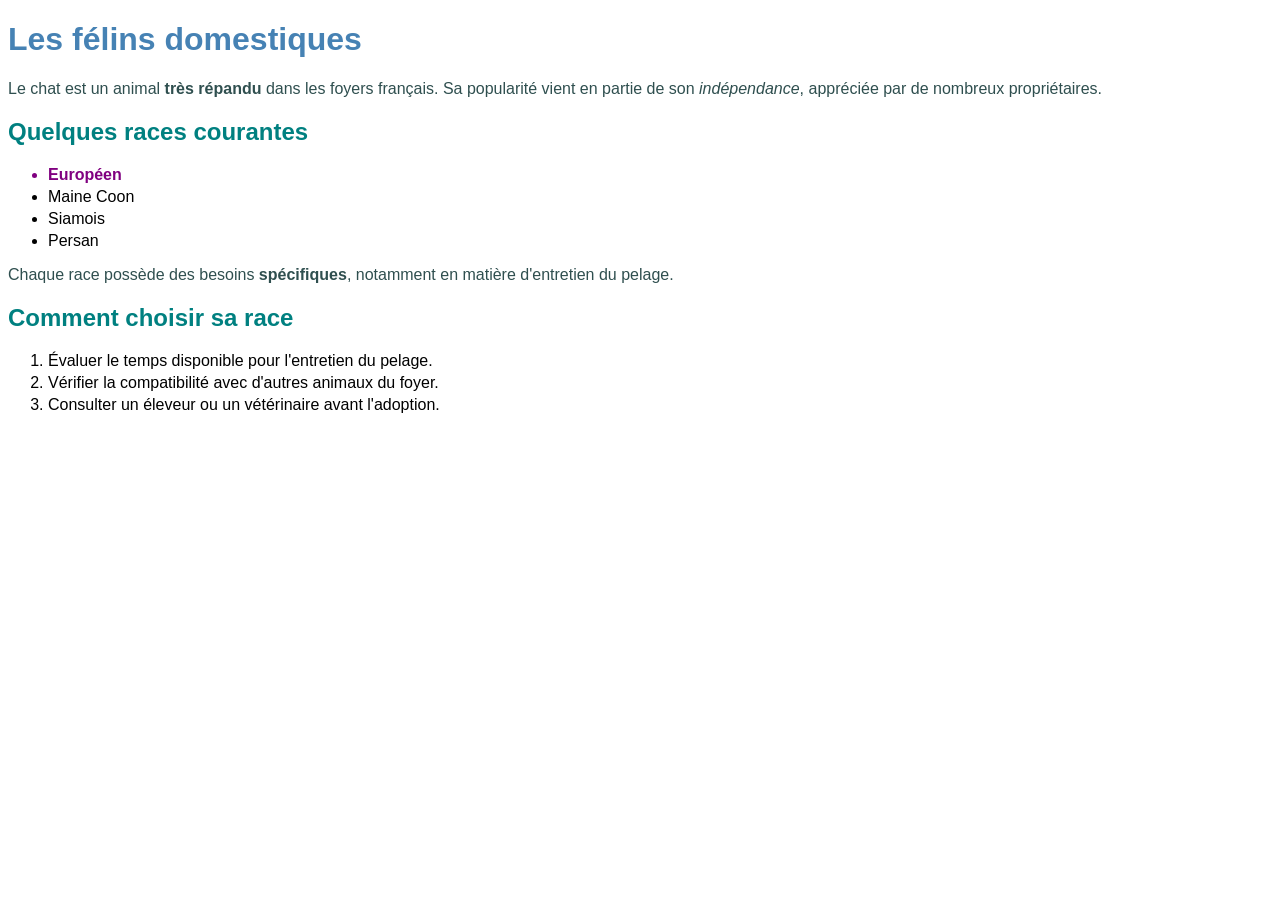
==== cours/html-css/04-cascade-specificite/index.html @ f53264f1 "Partie 4 : cascade et spécificité CSS (identifiant, classe , balise)" ====
<!DOCTYPE html>
<html lang="fr">

<head>
    <meta charset="UTF-8">
    <title>Les félins domestiques</title>
    <link rel="stylesheet" href="style.css">
</head>

<body>
    <h1>Les félins domestiques</h1>
    <p>Le chat est un animal <strong>très répandu</strong> dans les foyers français. Sa popularité vient en partie de
        son <em>indépendance</em>, appréciée par de nombreux propriétaires.</p>
    <h2>Quelques races courantes</h2>
    <ul>
        <li id="race-vedette" class="recommandee">Européen</li>
        <li>Maine Coon</li>
        <li>Siamois</li>
        <li>Persan</li>
    </ul>
    <p>Chaque race possède des besoins <strong>spécifiques</strong>, notamment en matière d'entretien du pelage.</p>
    <h2>Comment choisir sa race</h2>
    <ol>
        <li>Évaluer le temps disponible pour l'entretien du pelage.</li>
        <li>Vérifier la compatibilité avec d'autres animaux du foyer.</li>
        <li>Consulter un éleveur ou un vétérinaire avant l'adoption.</li>
    </ol>
</body>

</html>
---- cours/html-css/04-cascade-specificite/style.css ----
body {
    font-family: Arial, sans-serif;
    color: darkslategray;
}

h1 {
    color: steelblue;
}

h2 {
    color: teal;
}

li {
    margin-bottom: 4px;
    color: black;
}

.recommandee {
    font-weight: bold;
    color: seagreen;
}

#race-vedette {
    color: purple;
}
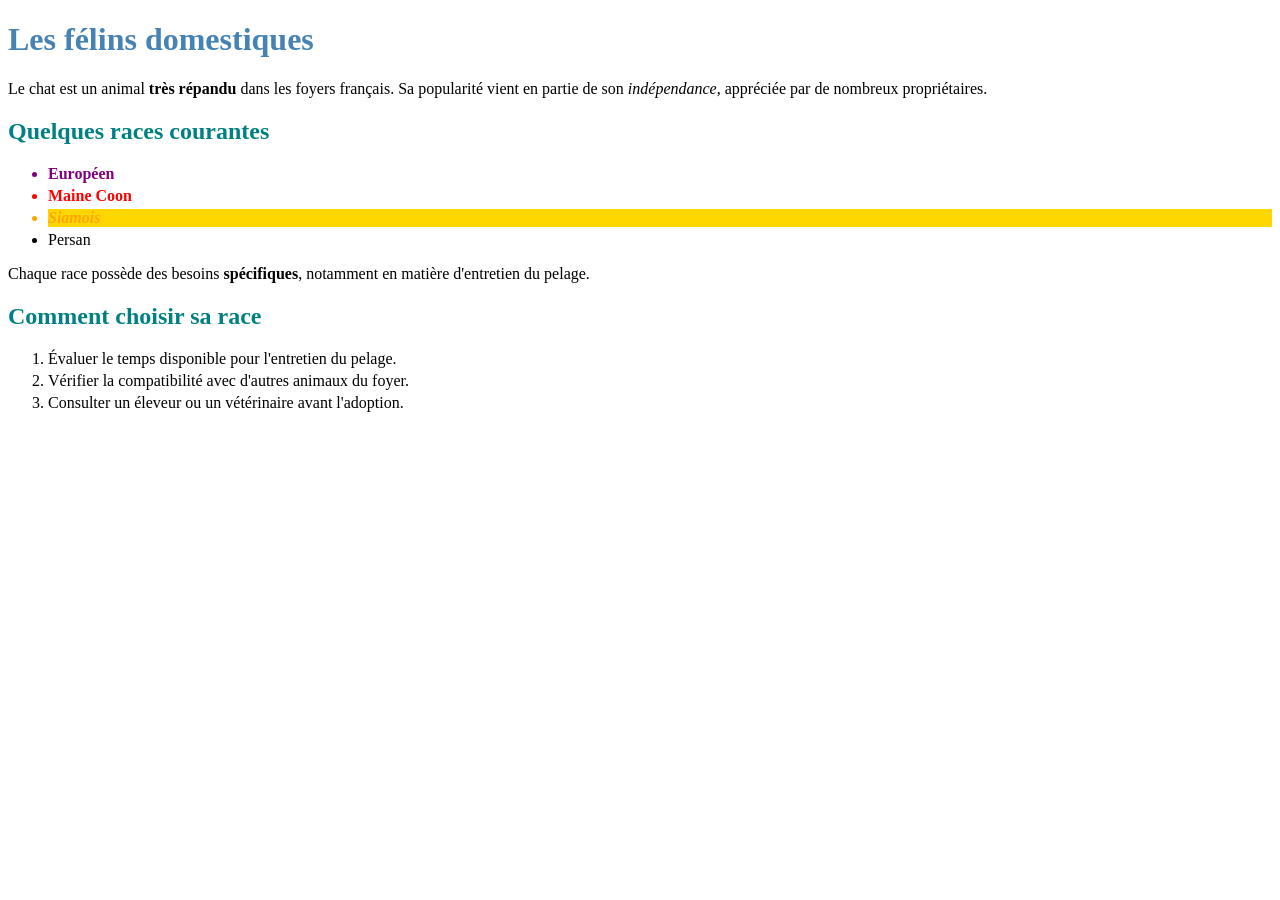
==== commit e319e731: "Partie 4 : exercice - priorités CSS sur la liste des races" ====
--- a/cours/html-css/04-cascade-specificite/index.html
+++ b/cours/html-css/04-cascade-specificite/index.html
@@ -9,16 +9,19 @@
 
 <body>
     <h1>Les félins domestiques</h1>
-    <p>Le chat est un animal <strong>très répandu</strong> dans les foyers français. Sa popularité vient en partie de
-        son <em>indépendance</em>, appréciée par de nombreux propriétaires.</p>
+    <p>Le chat est un animal <strong>très répandu</strong> dans les
+        foyers français. Sa popularité vient en partie de
+        son <em>indépendance</em>, appréciée par de nombreux
+        propriétaires.</p>
     <h2>Quelques races courantes</h2>
     <ul>
         <li id="race-vedette" class="recommandee">Européen</li>
-        <li>Maine Coon</li>
-        <li>Siamois</li>
+        <li id="maine_coon" class="recommandee">Maine Coon</li>
+        <li class="recommandee vedette">Siamois</li>
         <li>Persan</li>
     </ul>
-    <p>Chaque race possède des besoins <strong>spécifiques</strong>, notamment en matière d'entretien du pelage.</p>
+    <p>Chaque race possède des besoins <strong>spécifiques</strong>,
+        notamment en matière d'entretien du pelage.</p>
     <h2>Comment choisir sa race</h2>
     <ol>
         <li>Évaluer le temps disponible pour l'entretien du pelage.</li>
--- a/cours/html-css/04-cascade-specificite/style.css
+++ b/cours/html-css/04-cascade-specificite/style.css
@@ -1,7 +1,4 @@
-body {
-    font-family: Arial, sans-serif;
-    color: darkslategray;
-}
+body {}
 
 h1 {
     color: steelblue;
@@ -24,3 +21,20 @@
 #race-vedette {
     color: purple;
 }
+
+#maine_coon {
+    color: red;
+}
+
+/* Pour aller plus loin : même sélecteur, écrit plus bas → c'est lui qui gagne */
+.recommandee {
+    color: orange;
+}
+
+
+
+/* Un vrai défi : éléments qui ont les DEUX classes */
+.recommandee.vedette {
+    background-color: gold;
+    font-style: italic;
+}
